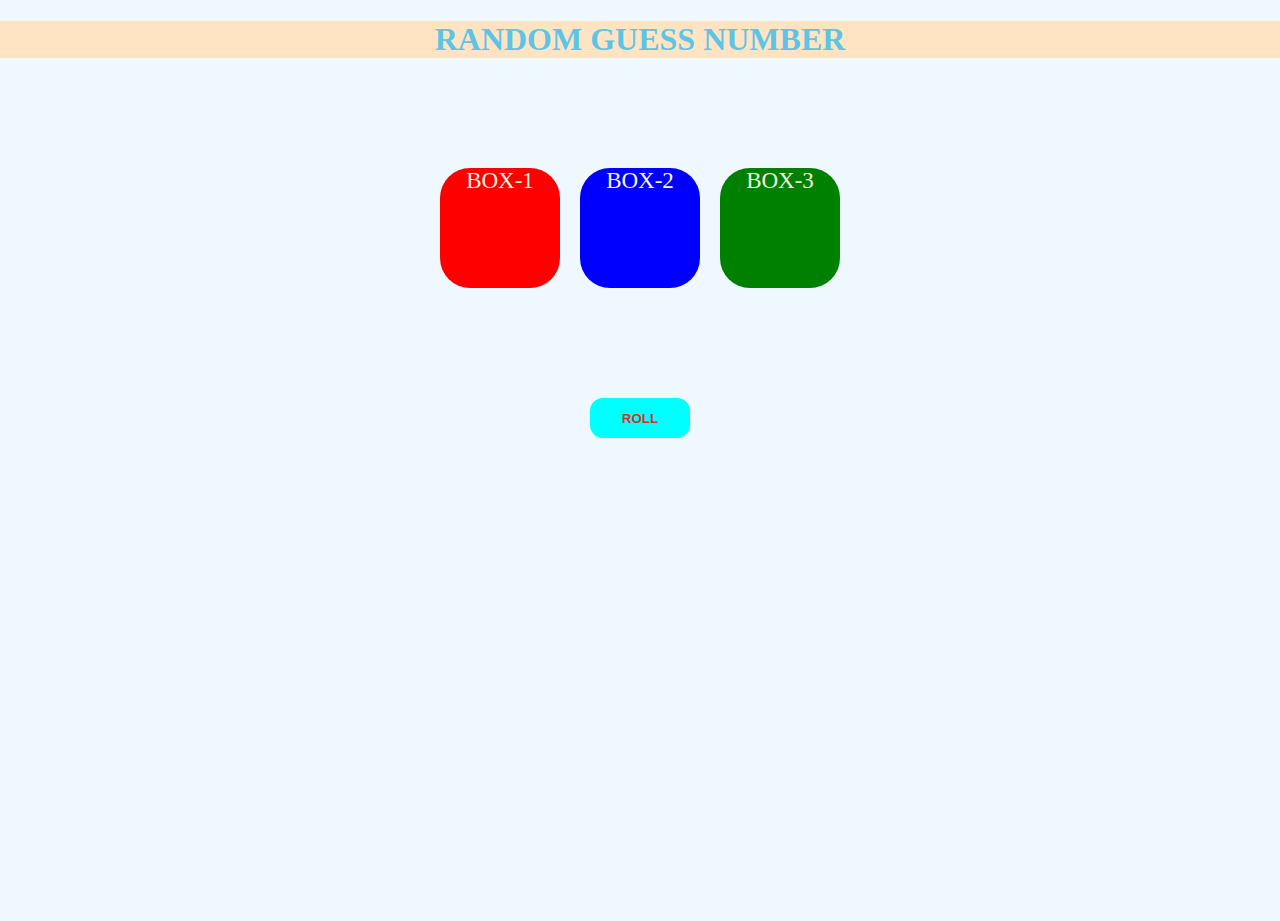
==== index.html @ 662e2aa7 "first commit" ====
<!DOCTYPE html>
<html lang="en">
<head>
  <meta charset="UTF-8">
  <meta name="viewport" content="width=device-width, initial-scale=1.0">
  <title>Anime-World</title>
  <link rel="stylesheet" href="styles.css">
</head>
<body>
  <div class="main-container">
    <h1 class="title">RANDOM GUESS NUMBER</h1>
    <div class="boxes">
      <div class="box box-1">BOX-1</div>
      <div class="box box-2">BOX-2</div>
      <div class="box box-3">BOX-3</div>
    </div>
    <button class="button">ROLL</button>
  </div>
  <script src="index.js"></script>
</body>
</html>
---- styles.css ----
body{
    margin: 0px;
    height: 100vh;
    width: 100%;
    background-size: auto;
    background-color: aliceblue;
}
.main-container{
    text-align: center;
}
.title{
    background-color: bisque;
    color: rgb(93, 196, 230);
}
.box{
    height:120px;
    width: 120px;
    border-radius: 30px;
    margin: 10px;
    font-size: 23px;
    font-family: "roboto";

}
.boxes{
    display: flex;
    justify-content: center;
    margin-top: 100px;
}
.box-1{
    background-color: red;
    color: beige;
    text-align: center;
    
}
.box-2 {
    background-color: blue;
    color: beige;
    text-align: center;
}
.box-3{
    background-color: green;
    color: beige;
    text-align: center;
    display: flex;
    flex-direction: row;
    justify-content: center;
}
.button{
    background-color: aqua;
    border: none;
    height: 40px;
    width: 100px;
    border-radius: 13px;
    color: rgb(210, 51, 37);
    font-weight: bold;
    margin-top: 100px;
}
.button:hover{
    background-color:chartreuse;
    color:rgb(193, 105, 105);
}
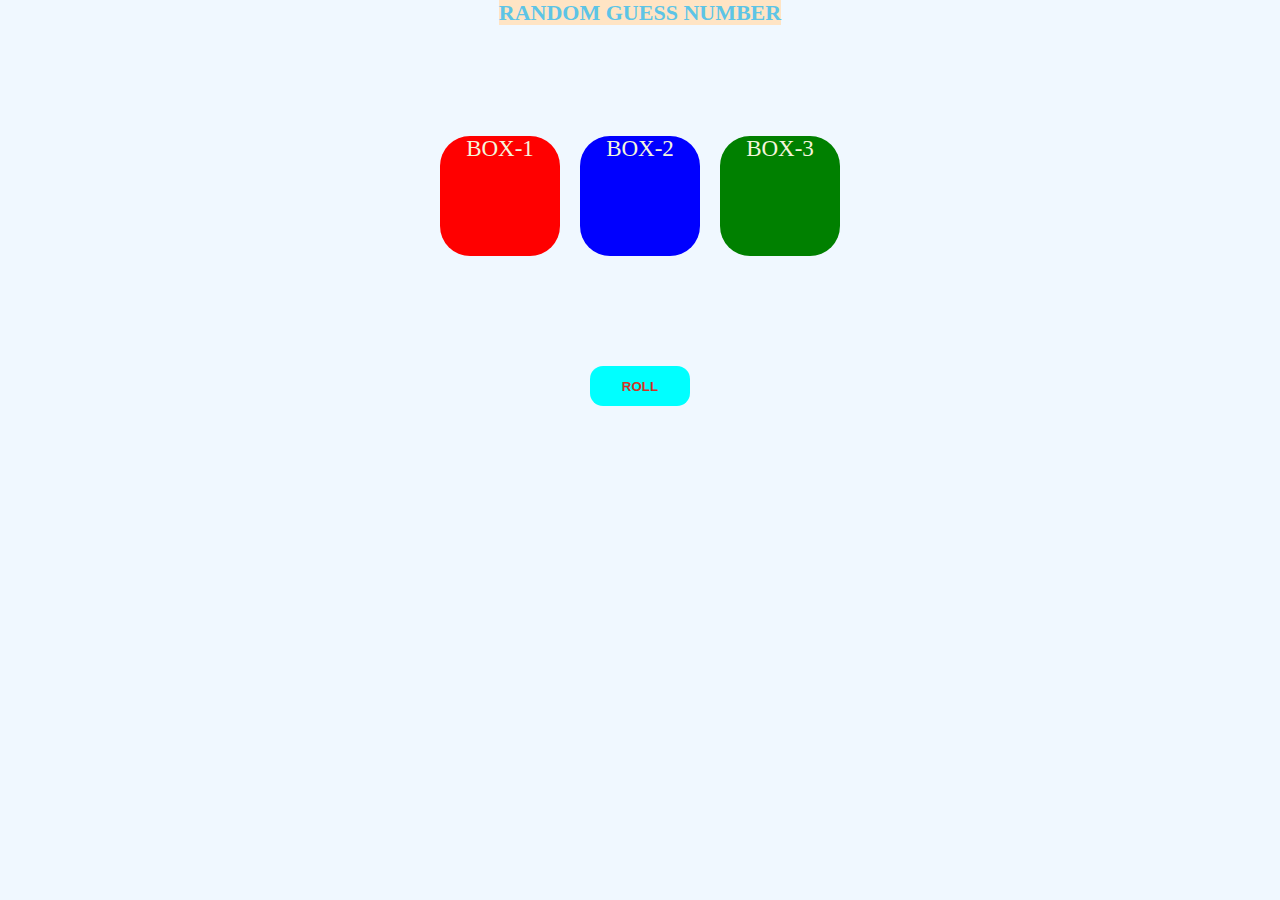
==== commit 14a19886: "changes html and css" ====
--- a/index.html
+++ b/index.html
@@ -3,12 +3,12 @@
 <head>
   <meta charset="UTF-8">
   <meta name="viewport" content="width=device-width, initial-scale=1.0">
-  <title>Anime-World</title>
+  <title>Random_Guess_Game</title>
   <link rel="stylesheet" href="styles.css">
 </head>
 <body>
   <div class="main-container">
-    <h1 class="title">RANDOM GUESS NUMBER</h1>
+    <span class="title">RANDOM GUESS NUMBER</span>
     <div class="boxes">
       <div class="box box-1">BOX-1</div>
       <div class="box box-2">BOX-2</div>
--- a/styles.css
+++ b/styles.css
@@ -11,6 +11,8 @@
 .title{
     background-color: bisque;
     color: rgb(93, 196, 230);
+    font-size: 22px;
+    font-weight: bold;
 }
 .box{
     height:120px;
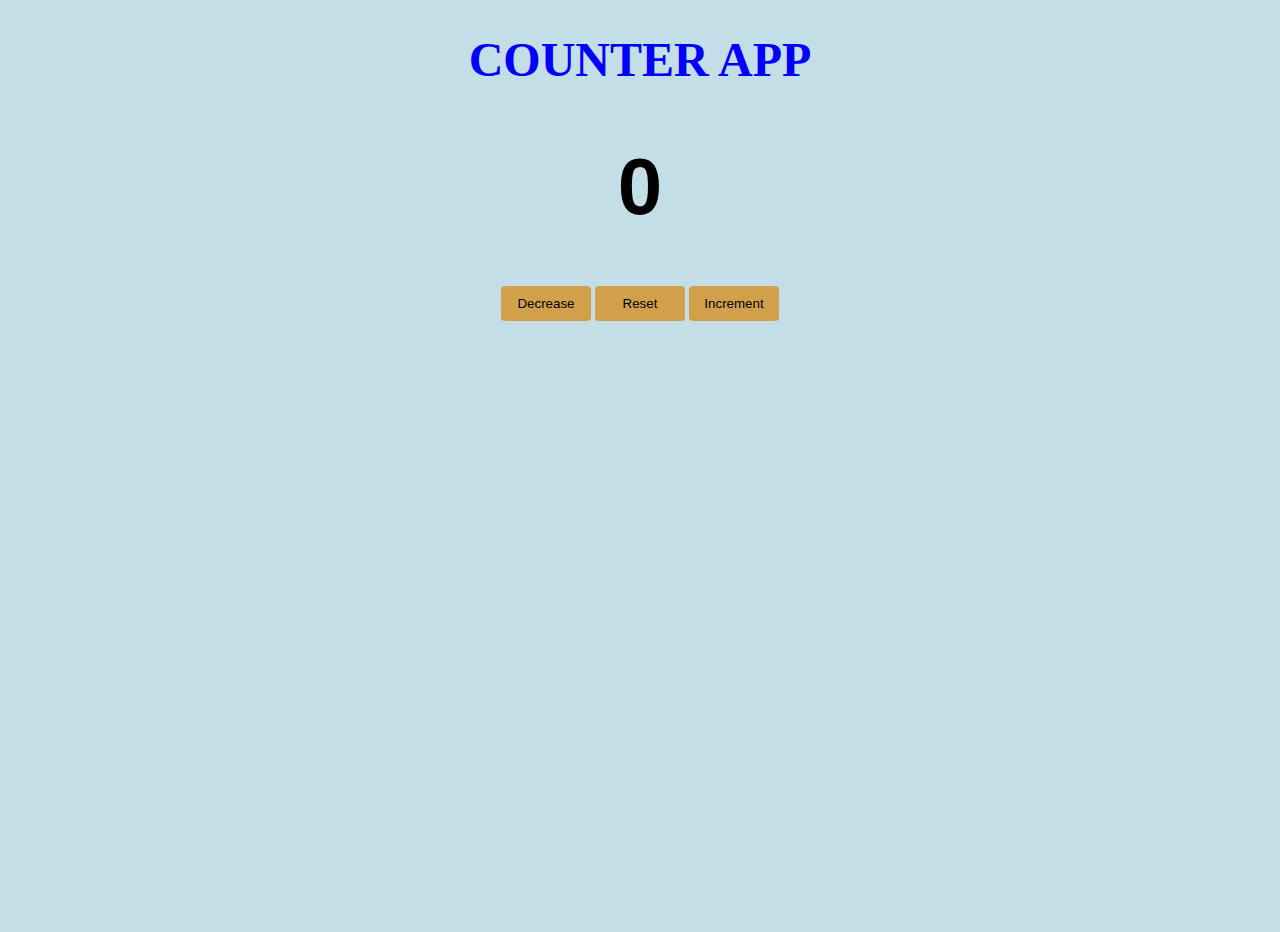
==== commit 614e9717: "counter game" ====
--- a/index.html
+++ b/index.html
@@ -3,19 +3,20 @@
 <head>
   <meta charset="UTF-8">
   <meta name="viewport" content="width=device-width, initial-scale=1.0">
-  <title>Random_Guess_Game</title>
+  <title>Document</title>
   <link rel="stylesheet" href="styles.css">
 </head>
 <body>
-  <div class="main-container">
-    <span class="title">RANDOM GUESS NUMBER</span>
-    <div class="boxes">
-      <div class="box box-1">BOX-1</div>
-      <div class="box box-2">BOX-2</div>
-      <div class="box box-3">BOX-3</div>
-    </div>
-    <button class="button">ROLL</button>
+
+  <div class="counter-app">
+    <h1 class="title">COUNTER APP</h1>
+    <h1 id="counter">0</h1>
+    <button id="decrease">Decrease</button>
+    <button id="reset">Reset</button>
+    <button id="increase">Increment</button>
   </div>
-  <script src="index.js"></script>
+  <span class="nnn"></span>
+  <script src="javascript.js"></script>
+
 </body>
 </html>--- a/styles.css
+++ b/styles.css
@@ -2,62 +2,40 @@
     margin: 0px;
     height: 100vh;
     width: 100%;
-    background-size: auto;
-    background-color: aliceblue;
+    background-color: rgb(195, 222, 231)
 }
-.main-container{
+
+.counter-app{
+    background-color: ;
     text-align: center;
 }
 .title{
-    background-color: bisque;
-    color: rgb(93, 196, 230);
-    font-size: 22px;
+    color: blue;
+    font-size: 3rem;
+    font-family: Georgia, 'Times New Roman', Times, serif;
+}
+#counter{
+    font-size: 5em;
+    color: black;
     font-weight: bold;
+    font-family: Arial, Helvetica, sans-serif;
 }
-.box{
-    height:120px;
-    width: 120px;
-    border-radius: 30px;
-    margin: 10px;
-    font-size: 23px;
-    font-family: "roboto";
-
+#decrease, #reset, #increase{
+    height: 35px;
+    width: 90px;
+    border: hidden;
+    border-radius: 4px;
+    background-color: rgb(208, 161, 74);
 }
-.boxes{
-    display: flex;
-    justify-content: center;
-    margin-top: 100px;
+#decrease:hover {
+    background-color: red;
+    color: white;
 }
-.box-1{
-    background-color: red;
-    color: beige;
-    text-align: center;
-    
+#increase:hover {
+    background-color: green;
+    color: white;
 }
-.box-2 {
+#reset:hover{
     background-color: blue;
-    color: beige;
-    text-align: center;
-}
-.box-3{
-    background-color: green;
-    color: beige;
-    text-align: center;
-    display: flex;
-    flex-direction: row;
-    justify-content: center;
-}
-.button{
-    background-color: aqua;
-    border: none;
-    height: 40px;
-    width: 100px;
-    border-radius: 13px;
-    color: rgb(210, 51, 37);
-    font-weight: bold;
-    margin-top: 100px;
-}
-.button:hover{
-    background-color:chartreuse;
-    color:rgb(193, 105, 105);
+    color: white;
 }